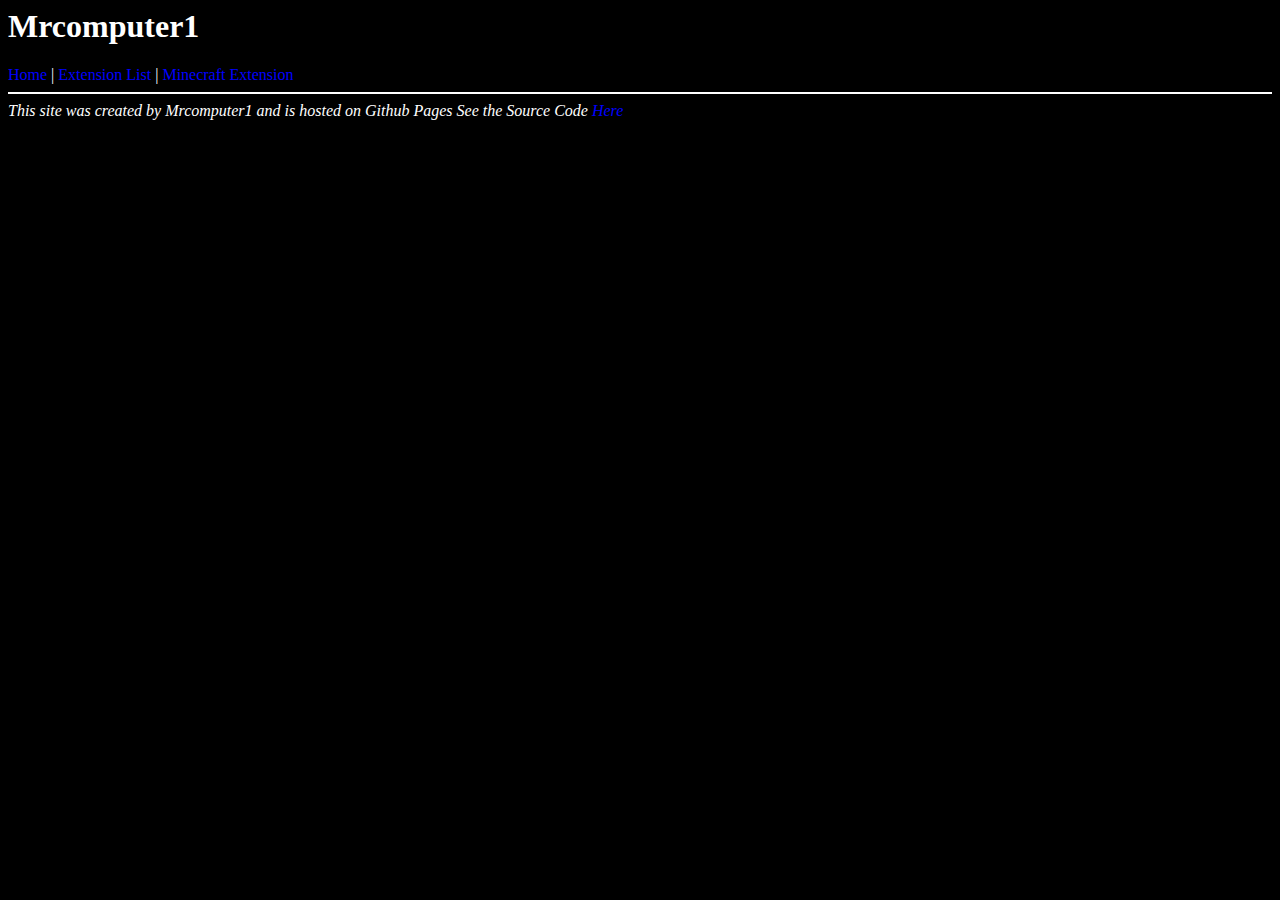
==== index.html @ f90c0167 "Commit" ====
<html>
  <head>
    <title>Home | Mrcomputer1</title>
	<link rel="stylesheet" type="text/css" href="style.css">
  </head>
  <body>
    <!--HEADER-->
    <h1>Mrcomputer1</h1>
    <a class="navlink" href="index.html">Home</a> | <a class="navlink" href="../ExtList.html">Extension List</a> | <a class="navlink" href="../Mrcomputer1ScratchExtensions/MinecraftExtension.html">Minecraft Extension</a>
    <!--CONTENT-->
    
    <!--FOOTER--><br><hr color="white">
    <i>This site was created by Mrcomputer1 and is hosted on Github Pages</i>
    <i>See the Source Code <a href="http://github.com/Mrcomputer1/Website/tree/gh-pages" class="navlink">Here</a></i>
  </body>
</html>
---- style.css ----
a.navlink{
  color: blue;
  text-decoration: none;
}
a.navlink:hover{
  text-decoration: underline;
}
body{
  background-color: black;
  color: white;
}
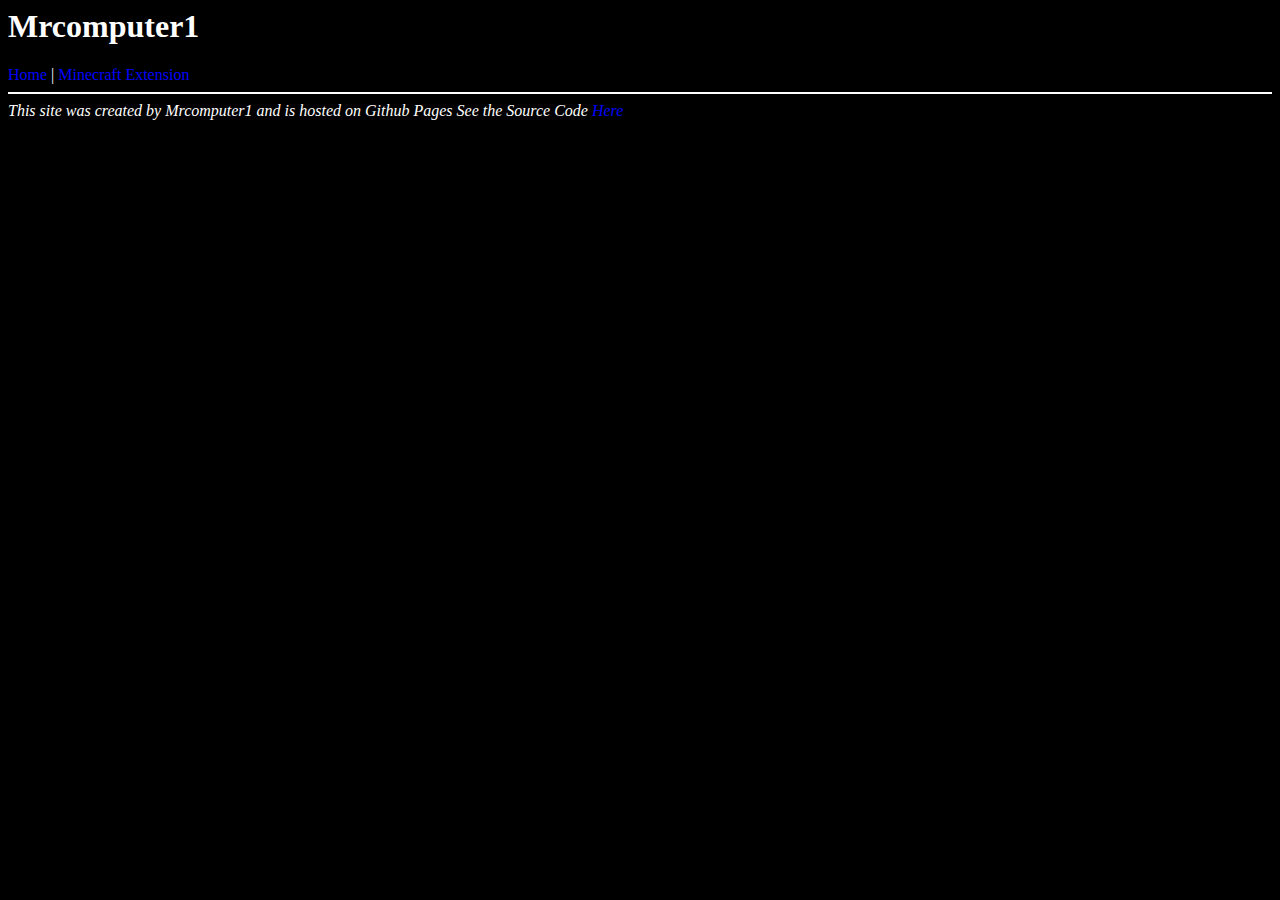
==== commit 04ea87be: "Update" ====
--- a/index.html
+++ b/index.html
@@ -6,7 +6,7 @@
   <body>
     <!--HEADER-->
     <h1>Mrcomputer1</h1>
-    <a class="navlink" href="index.html">Home</a> | <a class="navlink" href="../ExtList.html">Extension List</a> | <a class="navlink" href="../Mrcomputer1ScratchExtensions/MinecraftExtension.html">Minecraft Extension</a>
+    <a class="navlink" href="index.html">Home</a> | <a class="navlink" href="../Mrcomputer1ScratchExtensions/MinecraftExtension.html">Minecraft Extension</a>
     <!--CONTENT-->
     
     <!--FOOTER--><br><hr color="white">
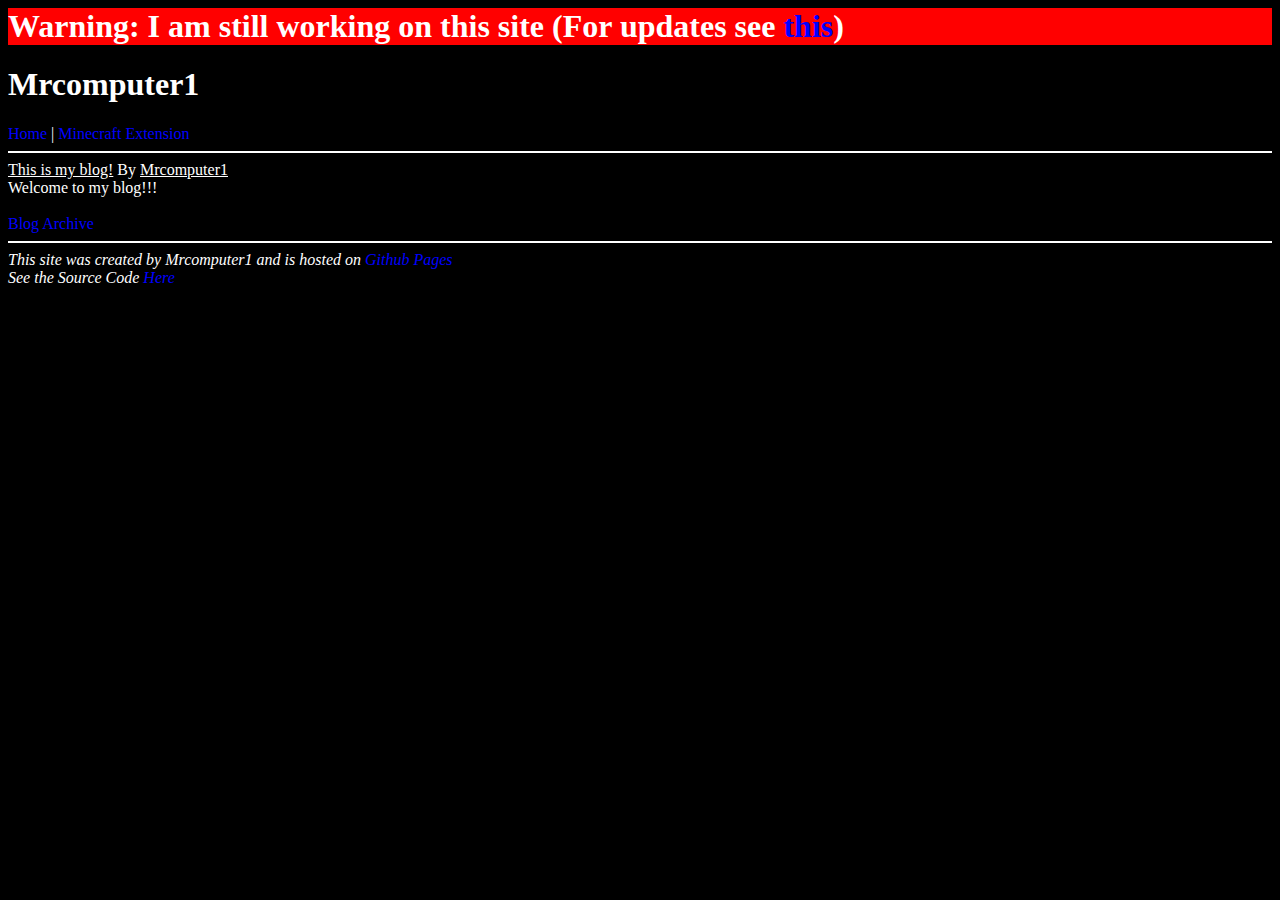
==== commit a73fa7c7: "Update" ====
--- a/index.html
+++ b/index.html
@@ -4,13 +4,40 @@
 	<link rel="stylesheet" type="text/css" href="style.css">
   </head>
   <body>
+	<!--WARN-->
+	<h1 style="color:white;background-color:red">Warning: I am still working on this site (For updates see <a href="http://github.com/Mrcomputer1/Website/wiki/WebsiteChangeLog">this</a>)</h1>
     <!--HEADER-->
     <h1>Mrcomputer1</h1>
-    <a class="navlink" href="index.html">Home</a> | <a class="navlink" href="../Mrcomputer1ScratchExtensions/MinecraftExtension.html">Minecraft Extension</a>
-    <!--CONTENT-->
+    <a href="index.html">Home</a> | <a href="../Mrcomputer1ScratchExtensions/MinecraftExtension.html">Minecraft Extension</a>
+    <hr color="white">
+	<!--CONTENT-->
     
+	<!--Post #1-->
+	<a href="blog/post/1.html" class="blogtitlelink">This is my blog!</a> By <a href="https://scratch.mit.edu/users/Mrcomputer1/" class="blogtitlelink">Mrcomputer1</a><br>
+	Welcome to my blog!!!
+	<br><br>
+	<!--END POST-->
+	
+	<a href="blog/archive.html">Blog Archive</a>
     <!--FOOTER--><br><hr color="white">
-    <i>This site was created by Mrcomputer1 and is hosted on Github Pages</i>
-    <i>See the Source Code <a href="http://github.com/Mrcomputer1/Website/tree/gh-pages" class="navlink">Here</a></i>
+    <i>This site was created by Mrcomputer1 and is hosted on <a href="http://pages.github.com">Github Pages</a></i><br>
+    <i>See the Source Code <a href="http://github.com/Mrcomputer1/Website/tree/gh-pages">Here</a></i>
   </body>
 </html>
+
+<!--Blog Post Template-->
+<!--
+
+<a href="blog/post/[ID].html" class="blogtitlelink">[POST NAME]</a> By <a href="https://scratch.mit.edu/users/Mrcomputer1/" class="blogtitlelink">Mrcomputer1</a><br>
+[5 LINES FROM POST]
+<br><br>
+<a href="blog/post/[ID].html">Read more...</a><br>[(NOT ON LAST)<hr color="white">]
+
+-->
+
+<!--Rules-->
+<!--
+
+Posts: 3
+
+-->--- a/style.css
+++ b/style.css
@@ -1,9 +1,17 @@
-a.navlink{
+a{
   color: blue;
   text-decoration: none;
 }
-a.navlink:hover{
+a:hover{
   text-decoration: underline;
+}
+a.blogtitlelink{
+  color:white;
+  text-decoration: underline;
+}
+a.blogtitlelink:hover{
+  color:black;
+  background-color:white;
 }
 body{
   background-color: black;
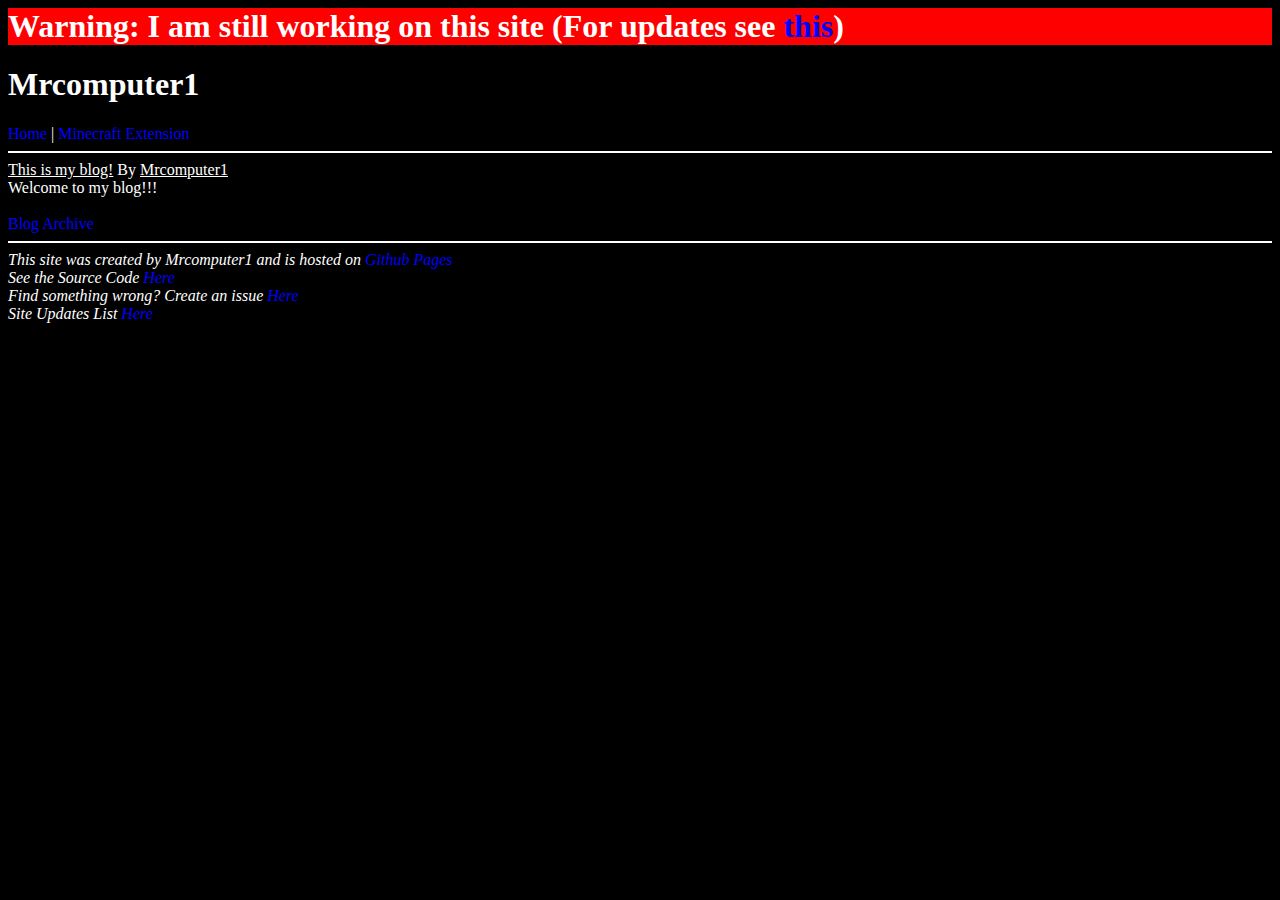
==== commit 0986aa60: "Update" ====
--- a/index.html
+++ b/index.html
@@ -21,7 +21,9 @@
 	<a href="blog/archive.html">Blog Archive</a>
     <!--FOOTER--><br><hr color="white">
     <i>This site was created by Mrcomputer1 and is hosted on <a href="http://pages.github.com">Github Pages</a></i><br>
-    <i>See the Source Code <a href="http://github.com/Mrcomputer1/Website/tree/gh-pages">Here</a></i>
+    <i>See the Source Code <a href="http://github.com/Mrcomputer1/Website/tree/gh-pages">Here</a></i><br>
+	<i>Find something wrong? Create an issue <a href="http://github.com/Mrcomputer1/Website/Issues">Here</a></i><br>
+	<i>Site Updates List <a href="http://github.com/Mrcomputer1/Website/Wiki/WebsiteChangeLog">Here</a></i>
   </body>
 </html>
 
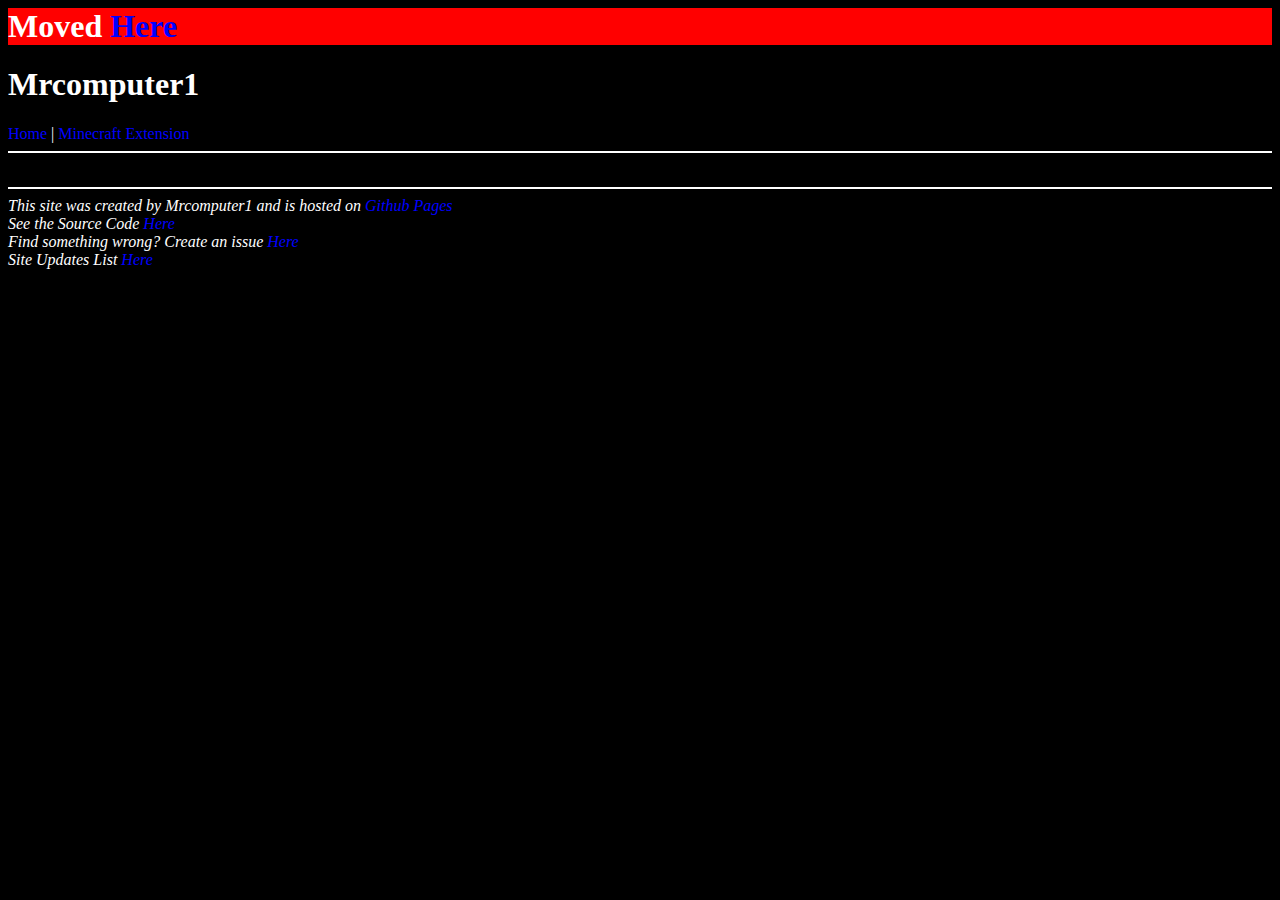
==== commit 06023e0f: "Update" ====
--- a/index.html
+++ b/index.html
@@ -5,25 +5,18 @@
   </head>
   <body>
 	<!--WARN-->
-	<h1 style="color:white;background-color:red">Warning: I am still working on this site (For updates see <a href="http://github.com/Mrcomputer1/Website/wiki/WebsiteChangeLog">this</a>)</h1>
+	<h1 style="color:white;background-color:red">Moved <a href="http://Mrcomputer1.github.io/Blog/">Here</a></h1>
     <!--HEADER-->
     <h1>Mrcomputer1</h1>
     <a href="index.html">Home</a> | <a href="../Mrcomputer1ScratchExtensions/MinecraftExtension.html">Minecraft Extension</a>
     <hr color="white">
 	<!--CONTENT-->
-    
-	<!--Post #1-->
-	<a href="blog/post/1.html" class="blogtitlelink">This is my blog!</a> By <a href="https://scratch.mit.edu/users/Mrcomputer1/" class="blogtitlelink">Mrcomputer1</a><br>
-	Welcome to my blog!!!
-	<br><br>
-	<!--END POST-->
 	
-	<a href="blog/archive.html">Blog Archive</a>
     <!--FOOTER--><br><hr color="white">
     <i>This site was created by Mrcomputer1 and is hosted on <a href="http://pages.github.com">Github Pages</a></i><br>
     <i>See the Source Code <a href="http://github.com/Mrcomputer1/Website/tree/gh-pages">Here</a></i><br>
-	<i>Find something wrong? Create an issue <a href="http://github.com/Mrcomputer1/Website/Issues">Here</a></i><br>
-	<i>Site Updates List <a href="http://github.com/Mrcomputer1/Website/Wiki/WebsiteChangeLog">Here</a></i>
+	<i>Find something wrong? Create an issue <a href="http://github.com/Mrcomputer1/Website/issues">Here</a></i><br>
+	<i>Site Updates List <a href="http://github.com/Mrcomputer1/Website/wiki/WebsiteChangeLog">Here</a></i>
   </body>
 </html>
 
